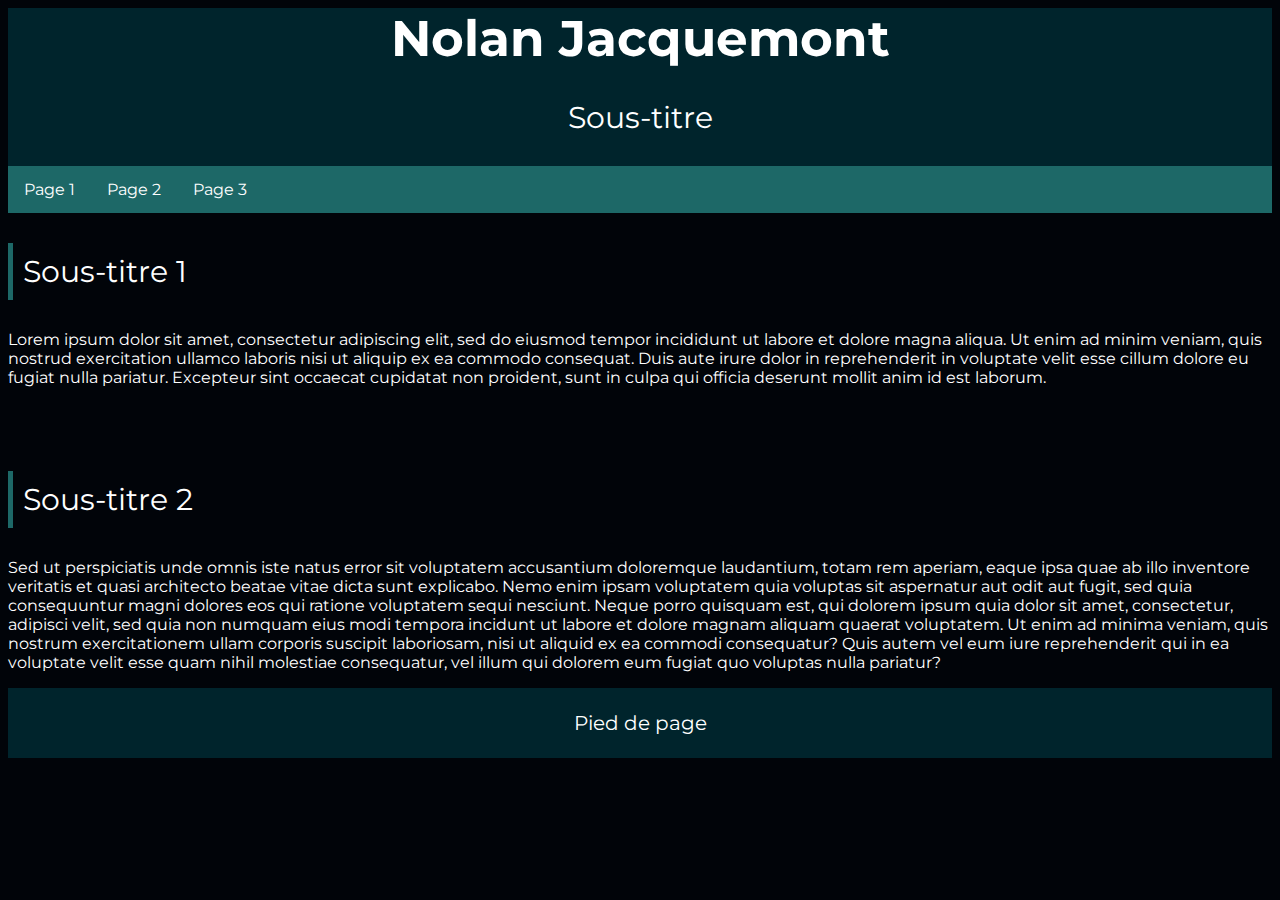
==== index.html @ 3b4f1974 "Add files via upload" ====
<!DOCTYPE html>
<html lang="fr">
<head>
	<meta charset="utf-8">
	<title> Nolan Jacquemont </title>
	<link rel="stylesheet" href="style.css">
	<link href="https://fonts.googleapis.com/css2?family=Montserrat:wght@400;700&display=swap" rel="stylesheet">

</head>
	<body>
		
		<div class="top">
			<span class="centrer-bandeau">
				<h1 class="titre">Nolan Jacquemont</h1>
				<p class="sous-titre">Sous-titre</p>
			</span>
		</div>

		<div class="navigation">
			<span id="nav">	
				<ul>
					<li><a href="">Page 1</a></li>
					<li><a href="">Page 2</a></li>
					<li><a href="">Page 3</a></li>
				</ul>
			</span>
		</div>

		<div class="centre">
			<p class="sous-titre">Sous-titre 1</p>
			<p>Lorem ipsum dolor sit amet, consectetur adipiscing elit, sed do eiusmod tempor incididunt ut labore et dolore magna aliqua. Ut enim ad minim veniam, quis nostrud exercitation ullamco laboris nisi ut aliquip ex ea commodo consequat. Duis aute irure dolor in reprehenderit in voluptate velit esse cillum dolore eu fugiat nulla pariatur. Excepteur sint occaecat cupidatat non proident, sunt in culpa qui officia deserunt mollit anim id est laborum.</p>
			<br>
			<br>
			<p class="sous-titre">Sous-titre 2</p>
			<p>Sed ut perspiciatis unde omnis iste natus error sit voluptatem accusantium doloremque laudantium, totam rem aperiam, eaque ipsa quae ab illo inventore veritatis et quasi architecto beatae vitae dicta sunt explicabo. Nemo enim ipsam voluptatem quia voluptas sit aspernatur aut odit aut fugit, sed quia consequuntur magni dolores eos qui ratione voluptatem sequi nesciunt. Neque porro quisquam est, qui dolorem ipsum quia dolor sit amet, consectetur, adipisci velit, sed quia non numquam eius modi tempora incidunt ut labore et dolore magnam aliquam quaerat voluptatem. Ut enim ad minima veniam, quis nostrum exercitationem ullam corporis suscipit laboriosam, nisi ut aliquid ex ea commodi consequatur? Quis autem vel eum iure reprehenderit qui in ea voluptate velit esse quam nihil molestiae consequatur, vel illum qui dolorem eum fugiat quo voluptas nulla pariatur?</p>
		</div>

		<div class="down">
			<span class="centrer-bandeau">
				<p class="sous-titre">Pied de page</p>
				
			</span>
		</div>
	</body>
</html>
---- style.css ----
body {
	font-family: Montserrat;
	background-color: #010409;
	color: white;
}

h1, h2{
	margin: 0 0 0.5em;
}

.top {
	display: table;
	background-color: #00242C;
	height: 150px;
	position: relative;
	text-align: center;
	width: 100%;
}

.down {
	display: table;
	background-color: #00242C;
	height: 70px;
	position: relative;
	bottom: 0;
	left: 0; 
	right: 0;
	text-align: center;
	width: 100%;
}

.titre {
	top: 50px;
	color: white;
	font-size: 50px;
}

.top .sous-titre {
	color: white;
	font-size: 30px;
}

.down .sous-titre {
	color: white;
	font-size: 20px;
}

.centre .sous-titre {
	color: white;
	font-size: 30px;
	border-left: solid #1D6867 5px;
	padding: 10px;
}

.centrer-bandeau {
	display: table-cell;
	position: middle;
	text-align: center;
	vertical-align: middle;
}

.navigation {
	
}

ul {
    list-style-type: none;
    margin: 0;
    padding: 0;
    overflow: hidden;
    background-color: #1D6867;
}

li {
    float: left;
}

li a {
    display: block;
    color: white;
    text-align: center;
    padding: 14px 16px;
    text-decoration: none;
}

li a:hover {
    background-color: #00242C;
}
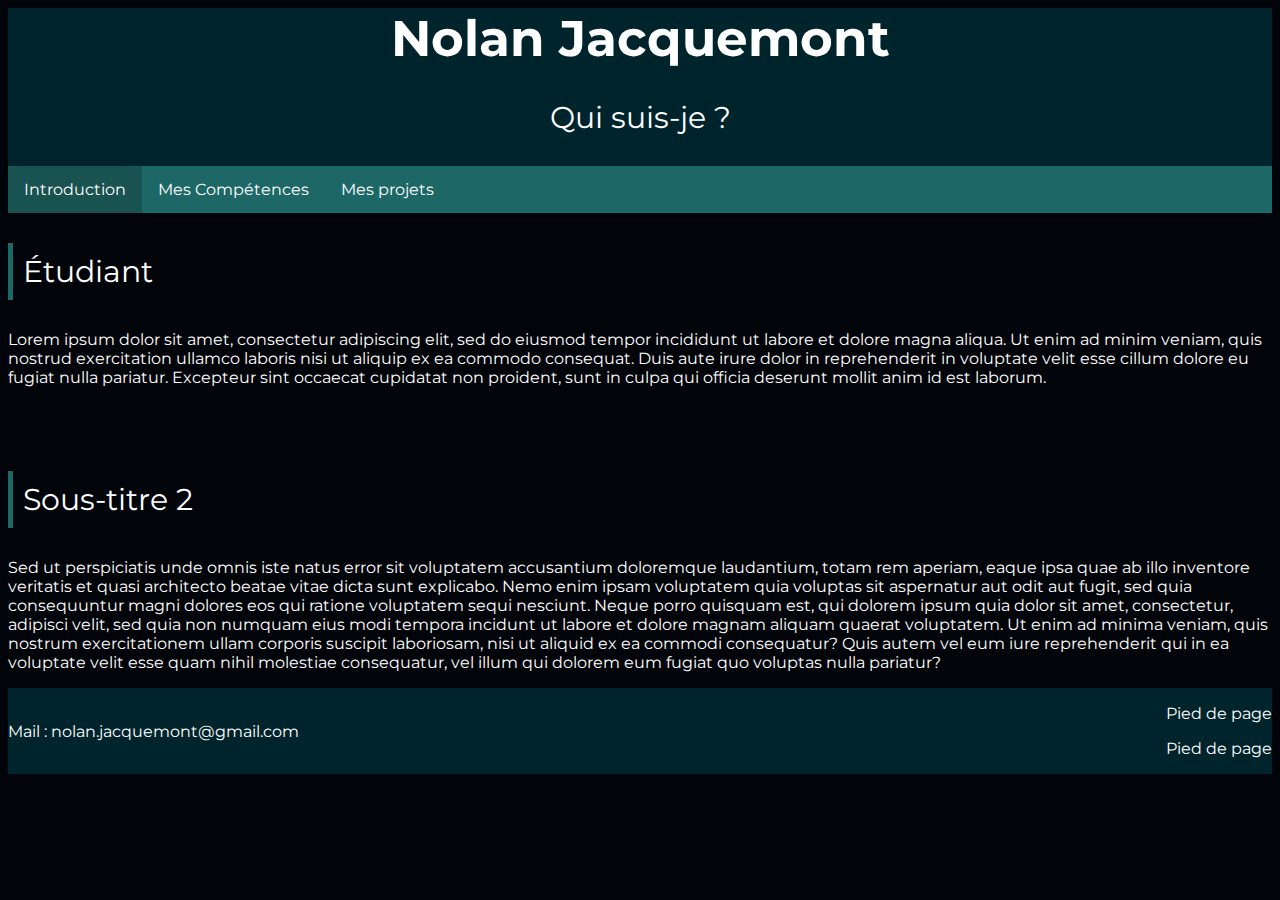
==== commit d2dcd0a5: "Add files via upload" ====
--- a/index.html
+++ b/index.html
@@ -10,24 +10,24 @@
 	<body>
 		
 		<div class="top">
-			<span class="centrer-bandeau">
+			<div class="centrer-bandeau">
 				<h1 class="titre">Nolan Jacquemont</h1>
-				<p class="sous-titre">Sous-titre</p>
-			</span>
+				<p class="sous-titre">Qui suis-je ?</p>
+			</div>
 		</div>
 
 		<div class="navigation">
-			<span id="nav">	
+			<div id="nav">	
 				<ul>
-					<li><a href="">Page 1</a></li>
-					<li><a href="">Page 2</a></li>
-					<li><a href="">Page 3</a></li>
+					<li><a class="actuel">Introduction</a></li>
+					<li><a href="">Mes Compétences</a></li>
+					<li><a href="">Mes projets</a></li>
 				</ul>
-			</span>
+			</div>
 		</div>
 
 		<div class="centre">
-			<p class="sous-titre">Sous-titre 1</p>
+			<p class="sous-titre">Étudiant</p>
 			<p>Lorem ipsum dolor sit amet, consectetur adipiscing elit, sed do eiusmod tempor incididunt ut labore et dolore magna aliqua. Ut enim ad minim veniam, quis nostrud exercitation ullamco laboris nisi ut aliquip ex ea commodo consequat. Duis aute irure dolor in reprehenderit in voluptate velit esse cillum dolore eu fugiat nulla pariatur. Excepteur sint occaecat cupidatat non proident, sunt in culpa qui officia deserunt mollit anim id est laborum.</p>
 			<br>
 			<br>
@@ -36,10 +36,14 @@
 		</div>
 
 		<div class="down">
-			<span class="centrer-bandeau">
-				<p class="sous-titre">Pied de page</p>
-				
-			</span>
+			<div class="gauche-bandeau">
+				<p class="">Mail : nolan.jacquemont@gmail.com</p>
+				<p class=""></p>
+			</div>
+			<div class="droite-bandeau">
+				<p class="">Pied de page</p>
+				<p class="">Pied de page</p>
+			</div>
 		</div>
 	</body>
 </html>--- a/style.css
+++ b/style.css
@@ -54,13 +54,29 @@
 
 .centrer-bandeau {
 	display: table-cell;
-	position: middle;
 	text-align: center;
 	vertical-align: middle;
 }
 
+.gauche-bandeau {
+	display: table-cell;
+	text-align: left;
+	vertical-align: middle;
+}
+
+.droite-bandeau {
+	display: table-cell;
+	text-align: right;
+	vertical-align: middle;
+}
+
+
 .navigation {
 	
+}
+
+.actuel {
+    background-color: #185251;
 }
 
 ul {
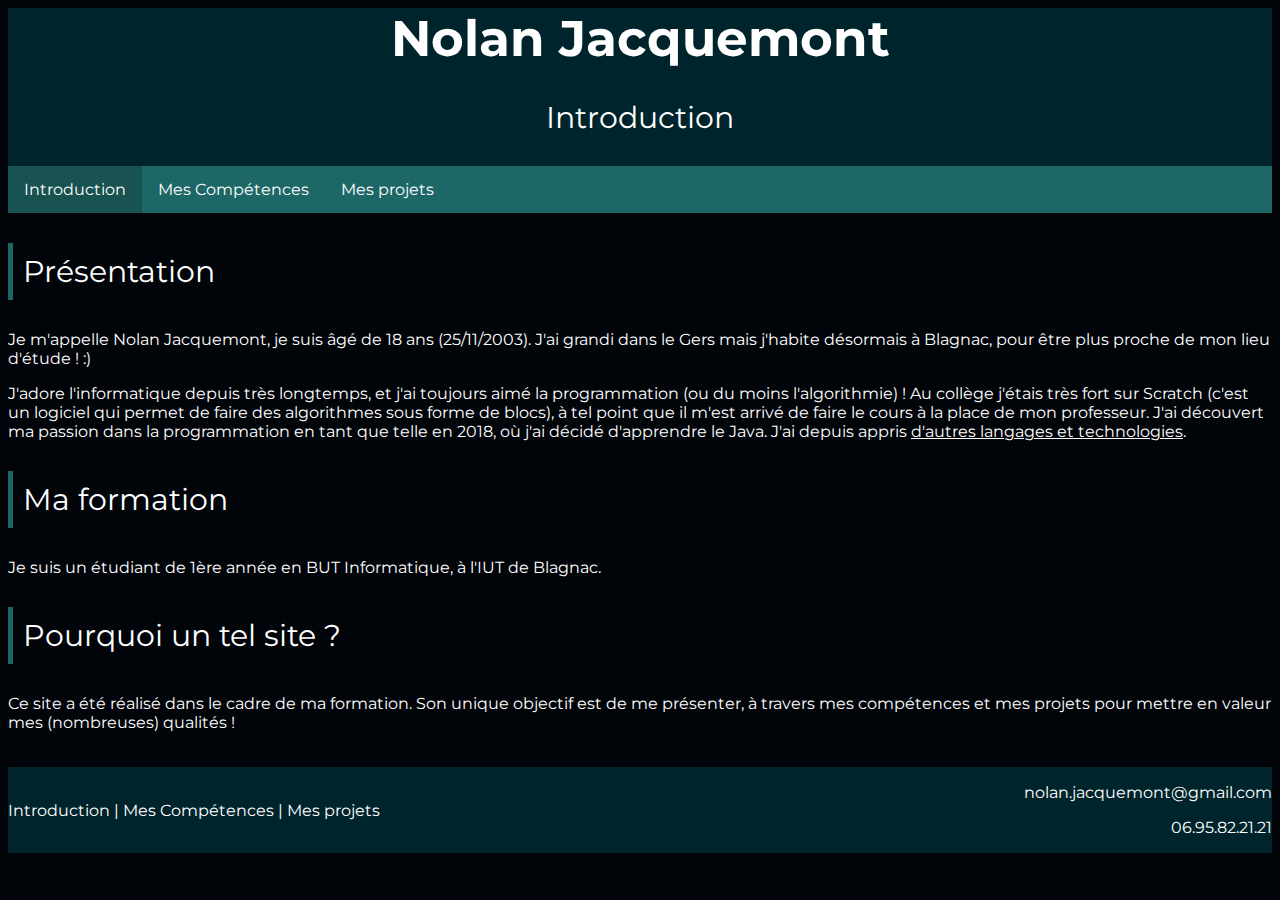
==== commit 8b546609: "Add files via upload" ====
--- a/index.html
+++ b/index.html
@@ -12,7 +12,7 @@
 		<div class="top">
 			<div class="centrer-bandeau">
 				<h1 class="titre">Nolan Jacquemont</h1>
-				<p class="sous-titre">Qui suis-je ?</p>
+				<p class="sous-titre">Introduction</p>
 			</div>
 		</div>
 
@@ -20,30 +20,39 @@
 			<div id="nav">	
 				<ul>
 					<li><a class="actuel">Introduction</a></li>
-					<li><a href="">Mes Compétences</a></li>
-					<li><a href="">Mes projets</a></li>
+					<li><a href="competences.html">Mes Compétences</a></li>
+					<li><a href="projets.html">Mes projets</a></li>
 				</ul>
 			</div>
 		</div>
-
 		<div class="centre">
-			<p class="sous-titre">Étudiant</p>
-			<p>Lorem ipsum dolor sit amet, consectetur adipiscing elit, sed do eiusmod tempor incididunt ut labore et dolore magna aliqua. Ut enim ad minim veniam, quis nostrud exercitation ullamco laboris nisi ut aliquip ex ea commodo consequat. Duis aute irure dolor in reprehenderit in voluptate velit esse cillum dolore eu fugiat nulla pariatur. Excepteur sint occaecat cupidatat non proident, sunt in culpa qui officia deserunt mollit anim id est laborum.</p>
+			<p class="sous-titre">Présentation</p>
+			<p>Je m'appelle Nolan Jacquemont, je suis âgé de 18 ans (25/11/2003). J'ai grandi dans le Gers mais j'habite désormais à Blagnac, pour être plus proche de mon lieu d'étude ! :)</p>
+			<p>J'adore l'informatique depuis très longtemps, et j'ai toujours aimé la programmation (ou du moins l'algorithmie) ! Au collège j'étais très fort sur Scratch (c'est un logiciel 
+				qui permet de faire des algorithmes sous forme de blocs), à tel point que il m'est arrivé de faire le cours à la place de mon professeur. 
+				J'ai découvert ma passion dans la programmation en tant que telle en 2018, où j'ai décidé d'apprendre le Java. J'ai depuis appris <a  href="competences.html">d'autres langages et technologies</a>.
+			</p>
+			<p class="sous-titre">Ma formation</p>
+			<p>Je suis un étudiant de 1ère année en BUT Informatique, à l'IUT de Blagnac.</p>
+			<p class="sous-titre">Pourquoi un tel site ?</p>
+			<p>Ce site a été réalisé dans le cadre de ma formation. Son unique objectif est de me présenter, à travers mes compétences et mes projets
+				pour mettre en valeur mes (nombreuses) qualités ! 
+			</p>
 			<br>
-			<br>
-			<p class="sous-titre">Sous-titre 2</p>
-			<p>Sed ut perspiciatis unde omnis iste natus error sit voluptatem accusantium doloremque laudantium, totam rem aperiam, eaque ipsa quae ab illo inventore veritatis et quasi architecto beatae vitae dicta sunt explicabo. Nemo enim ipsam voluptatem quia voluptas sit aspernatur aut odit aut fugit, sed quia consequuntur magni dolores eos qui ratione voluptatem sequi nesciunt. Neque porro quisquam est, qui dolorem ipsum quia dolor sit amet, consectetur, adipisci velit, sed quia non numquam eius modi tempora incidunt ut labore et dolore magnam aliquam quaerat voluptatem. Ut enim ad minima veniam, quis nostrum exercitationem ullam corporis suscipit laboriosam, nisi ut aliquid ex ea commodi consequatur? Quis autem vel eum iure reprehenderit qui in ea voluptate velit esse quam nihil molestiae consequatur, vel illum qui dolorem eum fugiat quo voluptas nulla pariatur?</p>
 		</div>
 
-		<div class="down">
+		<footer class="down">
 			<div class="gauche-bandeau">
-				<p class="">Mail : nolan.jacquemont@gmail.com</p>
-				<p class=""></p>
+				<a href="index.html">Introduction</a>
+				<p> | </p>
+				<a href="competences.html">Mes Compétences</a>
+				<p> | </p>
+				<a href="projets.html">Mes projets</a>
 			</div>
 			<div class="droite-bandeau">
-				<p class="">Pied de page</p>
-				<p class="">Pied de page</p>
+				<p>nolan.jacquemont@gmail.com</p>
+				<p>06.95.82.21.21</p>
 			</div>
-		</div>
+		</footer>
 	</body>
 </html>--- a/style.css
+++ b/style.css
@@ -17,7 +17,7 @@
 	width: 100%;
 }
 
-.down {
+footer {
 	display: table;
 	background-color: #00242C;
 	height: 70px;
@@ -40,9 +40,13 @@
 	font-size: 30px;
 }
 
-.down .sous-titre {
+footer .sous-titre {
 	color: white;
 	font-size: 20px;
+}
+
+.centre a {
+	text-decoration: underline;
 }
 
 .centre .sous-titre {
@@ -64,15 +68,22 @@
 	vertical-align: middle;
 }
 
+.gauche-bandeau p,a {
+	display:inline;
+	color:white;
+	text-decoration: none;
+}
+
+.gauche-bandeau a:hover {
+	display:inline;
+	color:#1D6867;
+	text-decoration: none;
+}
+
 .droite-bandeau {
 	display: table-cell;
 	text-align: right;
 	vertical-align: middle;
-}
-
-
-.navigation {
-	
 }
 
 .actuel {
@@ -101,4 +112,24 @@
 
 li a:hover {
     background-color: #00242C;
+}
+
+.button {
+	display: inline-block;
+	border-radius: 4px;
+	background-color: #1D6867;
+	border: none;
+	color: #FFFFFF;
+	text-align: center;
+	font-size: 18px;
+	padding: 20px;
+	width: 200px;
+	height: 120px;
+	cursor: pointer;
+	margin: 5px;
+	vertical-align: middle;
+	box-shadow: 0 8px 16px 0 rgba(255, 255, 255, 0.2), 0 6px 20px 0 rgba(255, 255, 255, 0.19);
+}
+.button:hover {
+    box-shadow: 0 12px 16px 0 rgba(255, 255, 255, 0.24), 0 17px 50px 0 rgba(255, 255, 255, 0.19);
 }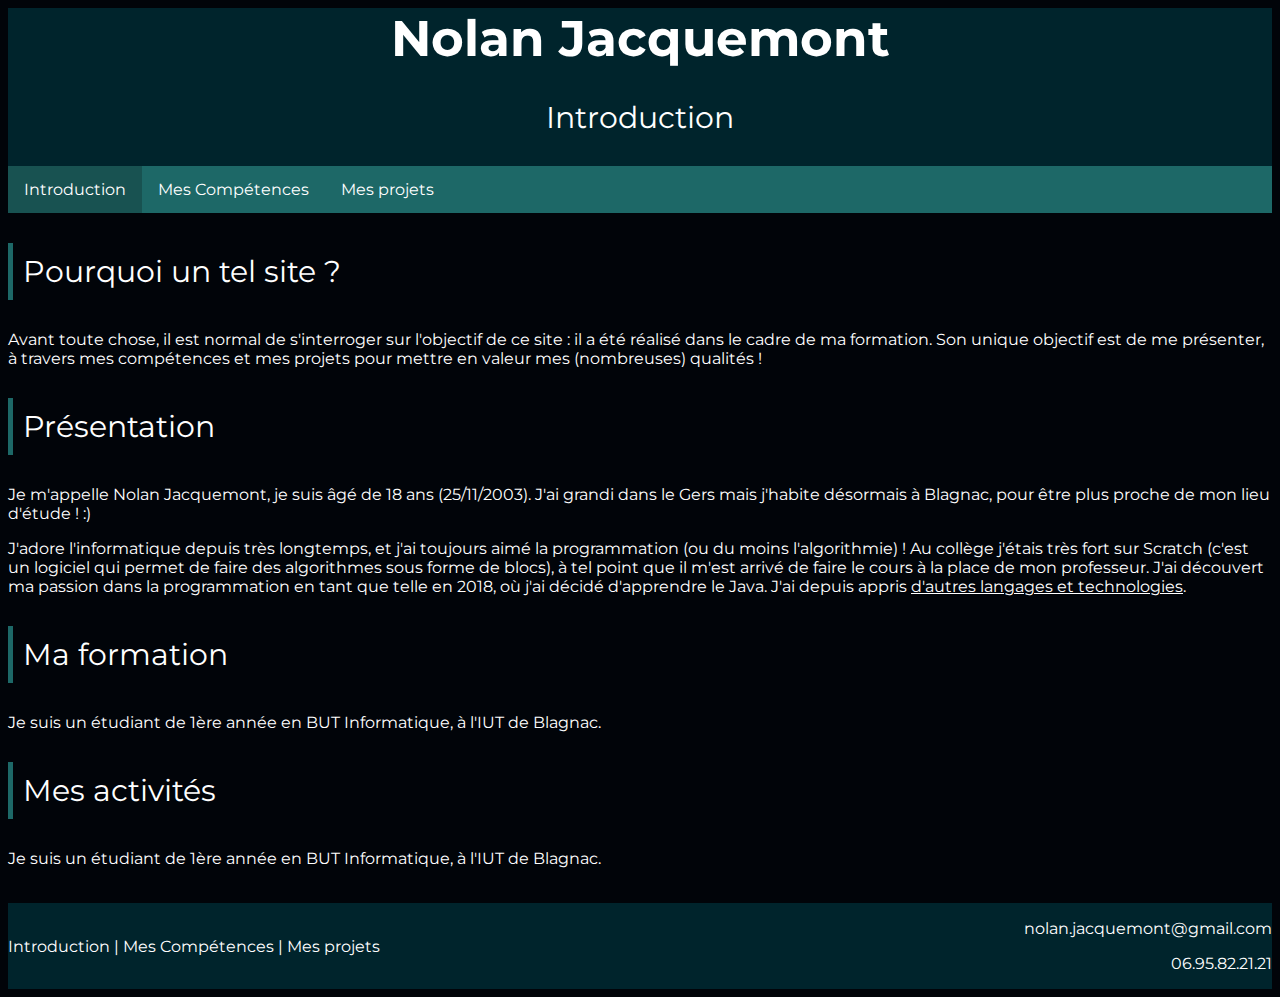
==== commit 6b7ad72c: "Update" ====
--- a/index.html
+++ b/index.html
@@ -26,6 +26,10 @@
 			</div>
 		</div>
 		<div class="centre">
+			<p class="sous-titre">Pourquoi un tel site ?</p>
+			<p>Avant toute chose, il est normal de s'interroger sur l'objectif de ce site : il a été réalisé dans le cadre de ma formation. Son unique objectif est de me présenter, à travers mes compétences et mes projets
+				pour mettre en valeur mes (nombreuses) qualités ! 
+			</p>
 			<p class="sous-titre">Présentation</p>
 			<p>Je m'appelle Nolan Jacquemont, je suis âgé de 18 ans (25/11/2003). J'ai grandi dans le Gers mais j'habite désormais à Blagnac, pour être plus proche de mon lieu d'étude ! :)</p>
 			<p>J'adore l'informatique depuis très longtemps, et j'ai toujours aimé la programmation (ou du moins l'algorithmie) ! Au collège j'étais très fort sur Scratch (c'est un logiciel 
@@ -34,10 +38,8 @@
 			</p>
 			<p class="sous-titre">Ma formation</p>
 			<p>Je suis un étudiant de 1ère année en BUT Informatique, à l'IUT de Blagnac.</p>
-			<p class="sous-titre">Pourquoi un tel site ?</p>
-			<p>Ce site a été réalisé dans le cadre de ma formation. Son unique objectif est de me présenter, à travers mes compétences et mes projets
-				pour mettre en valeur mes (nombreuses) qualités ! 
-			</p>
+			<p class="sous-titre">Mes activités</p>
+			<p>Je suis un étudiant de 1ère année en BUT Informatique, à l'IUT de Blagnac.</p>
 			<br>
 		</div>
 
--- a/style.css
+++ b/style.css
@@ -90,7 +90,7 @@
     background-color: #185251;
 }
 
-ul {
+#nav ul {
     list-style-type: none;
     margin: 0;
     padding: 0;
@@ -98,11 +98,11 @@
     background-color: #1D6867;
 }
 
-li {
+#nav li {
     float: left;
 }
 
-li a {
+#nav li a {
     display: block;
     color: white;
     text-align: center;
@@ -110,7 +110,7 @@
     text-decoration: none;
 }
 
-li a:hover {
+#nav li a:hover {
     background-color: #00242C;
 }
 
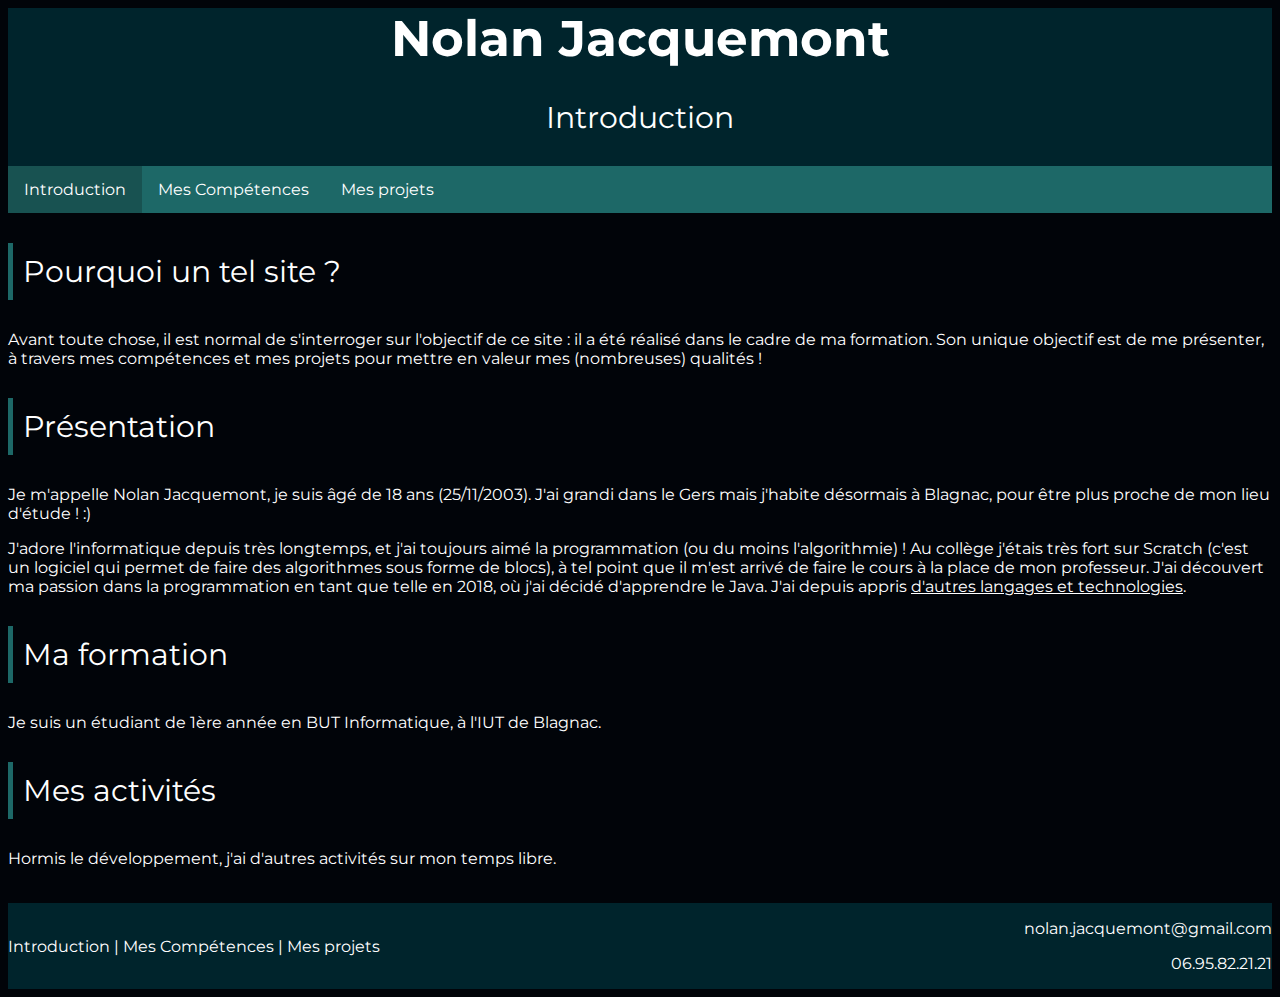
==== commit c71cf069: "Update index.html" ====
--- a/index.html
+++ b/index.html
@@ -39,7 +39,7 @@
 			<p class="sous-titre">Ma formation</p>
 			<p>Je suis un étudiant de 1ère année en BUT Informatique, à l'IUT de Blagnac.</p>
 			<p class="sous-titre">Mes activités</p>
-			<p>Je suis un étudiant de 1ère année en BUT Informatique, à l'IUT de Blagnac.</p>
+			<p>Hormis le développement, j'ai d'autres activités sur mon temps libre.</p>
 			<br>
 		</div>
 
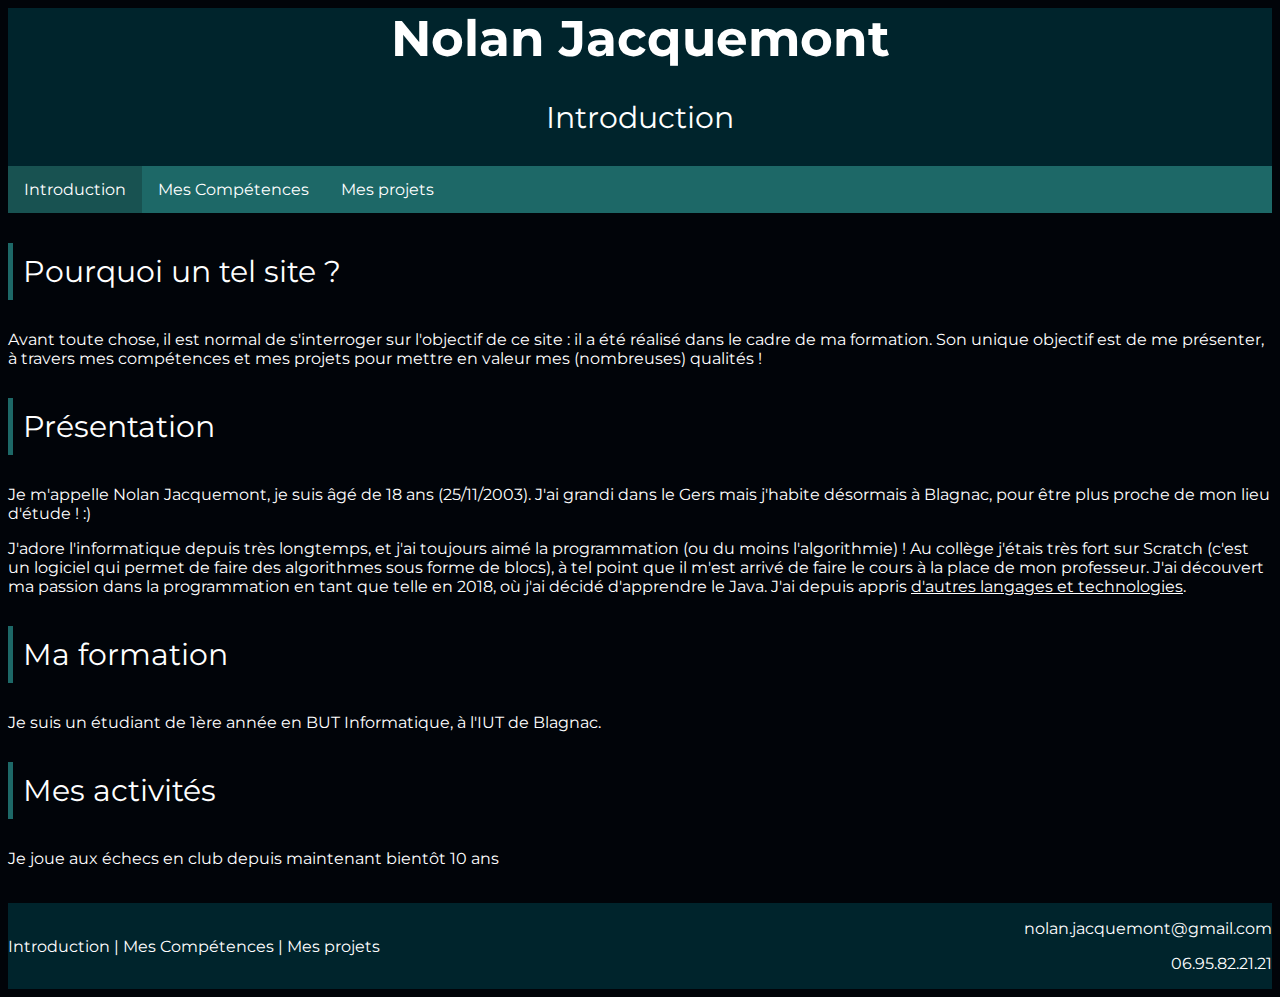
==== commit c001c77d: "Update index.html" ====
--- a/index.html
+++ b/index.html
@@ -39,7 +39,7 @@
 			<p class="sous-titre">Ma formation</p>
 			<p>Je suis un étudiant de 1ère année en BUT Informatique, à l'IUT de Blagnac.</p>
 			<p class="sous-titre">Mes activités</p>
-			<p>Hormis le développement, j'ai d'autres activités sur mon temps libre.</p>
+			<p>Je joue aux échecs en club depuis maintenant bientôt 10 ans</p>
 			<br>
 		</div>
 
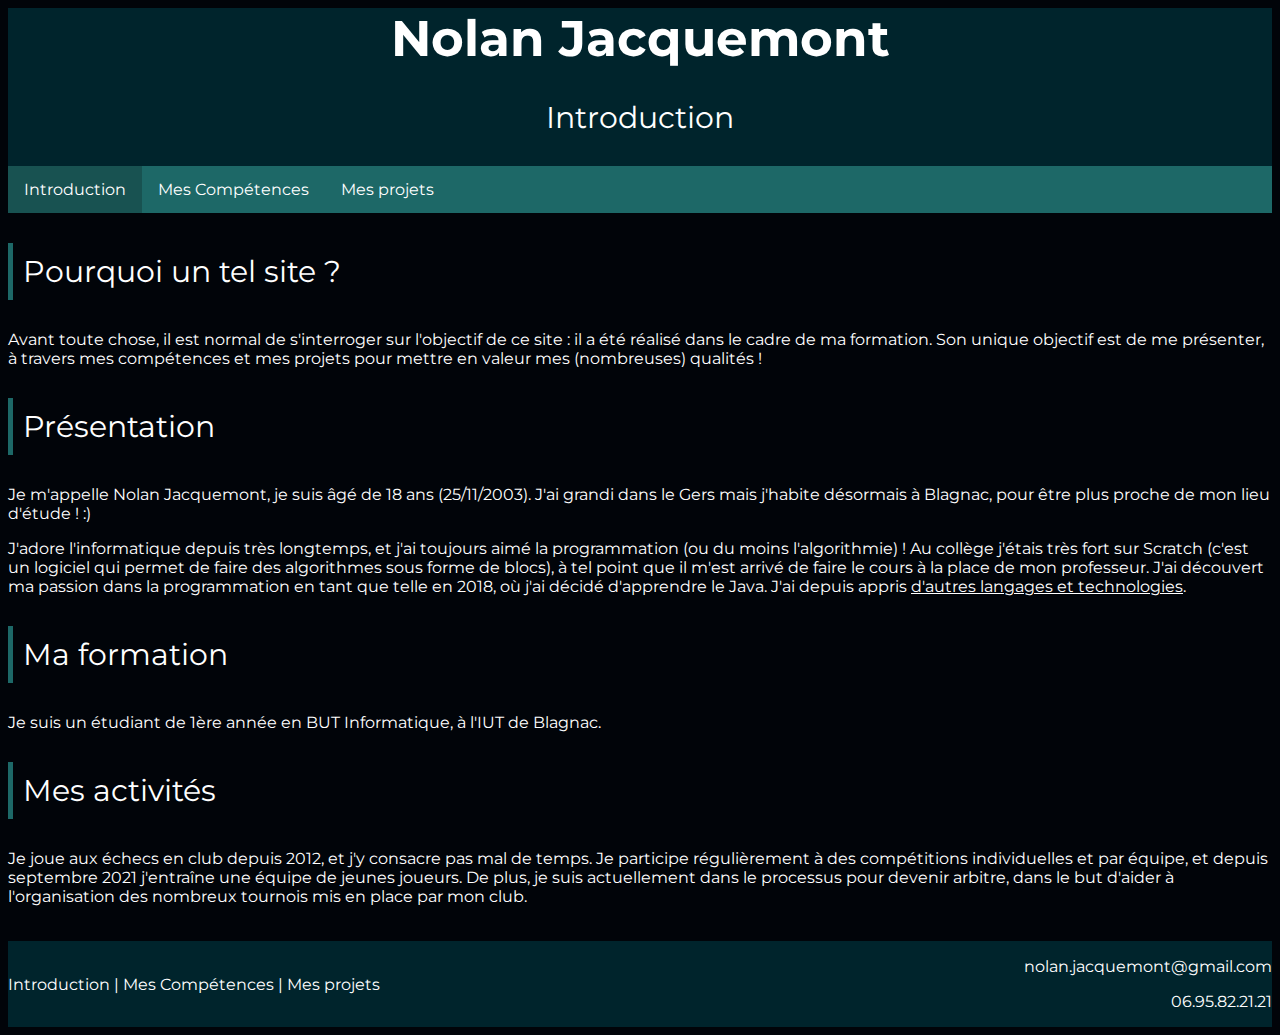
==== commit e9767fcf: "Update index.html" ====
--- a/index.html
+++ b/index.html
@@ -39,7 +39,8 @@
 			<p class="sous-titre">Ma formation</p>
 			<p>Je suis un étudiant de 1ère année en BUT Informatique, à l'IUT de Blagnac.</p>
 			<p class="sous-titre">Mes activités</p>
-			<p>Je joue aux échecs en club depuis maintenant bientôt 10 ans</p>
+			<p>Je joue aux échecs en club depuis 2012, et j'y consacre pas mal de temps. Je participe régulièrement à des compétitions individuelles et par équipe, et depuis septembre 2021 j'entraîne une équipe de jeunes joueurs. 
+				De plus, je suis actuellement dans le processus pour devenir arbitre, dans le but d'aider à l'organisation des nombreux tournois mis en place par mon club.</p>
 			<br>
 		</div>
 
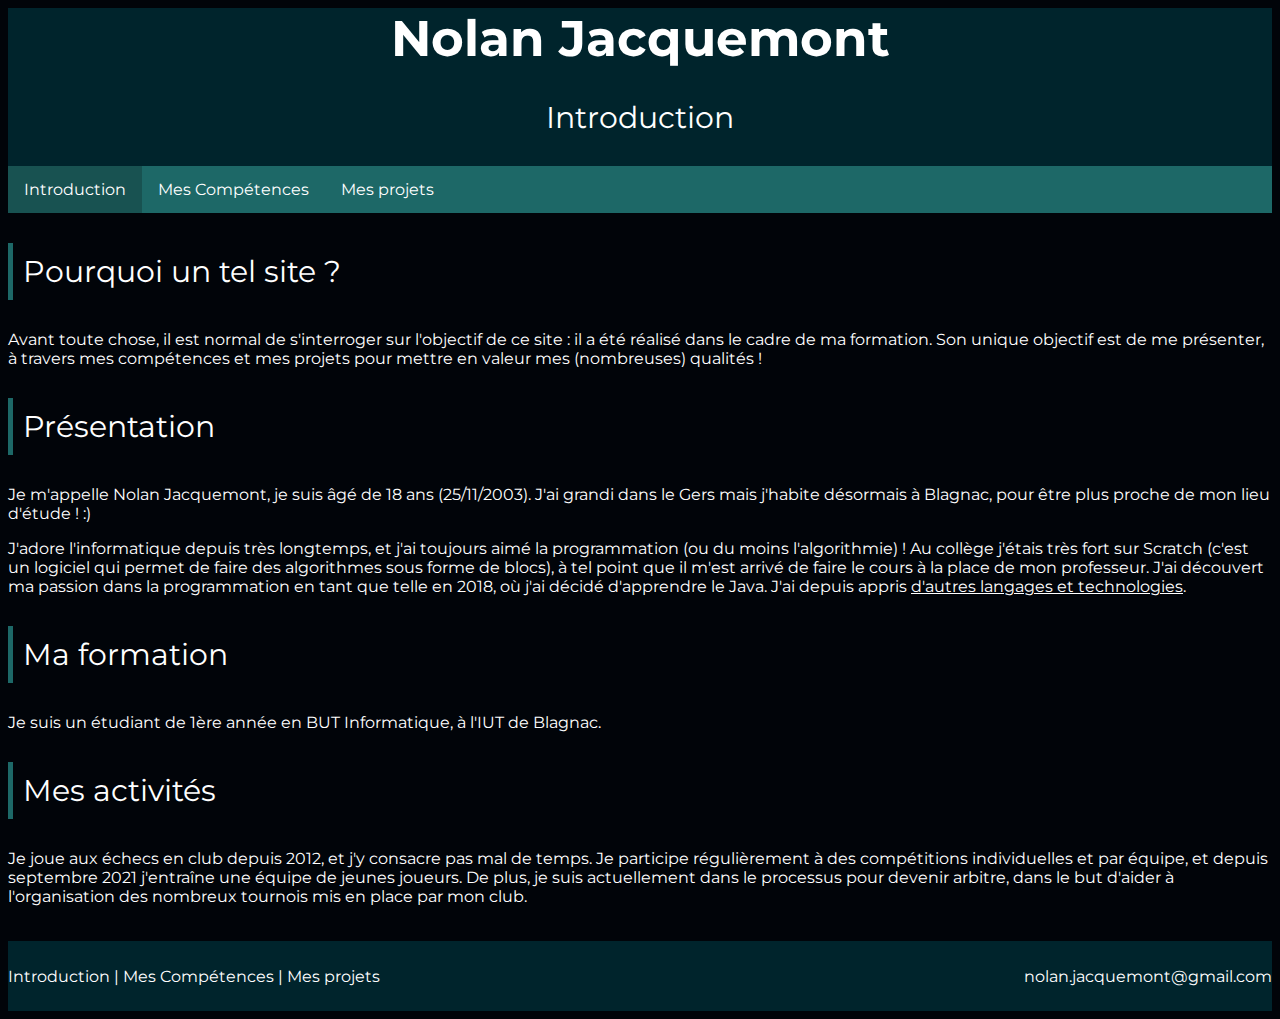
==== commit a4fd5e81: "Update footer" ====
--- a/index.html
+++ b/index.html
@@ -8,42 +8,42 @@
 
 </head>
 	<body>
-		
-		<div class="top">
-			<div class="centrer-bandeau">
-				<h1 class="titre">Nolan Jacquemont</h1>
-				<p class="sous-titre">Introduction</p>
+		<div class="allWithoutFooter">
+			<div class="top">
+				<div class="centrer-bandeau">
+					<h1 class="titre">Nolan Jacquemont</h1>
+					<p class="sous-titre">Introduction</p>
+				</div>
+			</div>
+
+			<div class="navigation">
+				<div id="nav">	
+					<ul>
+						<li><a class="actuel">Introduction</a></li>
+						<li><a href="competences.html">Mes Compétences</a></li>
+						<li><a href="projets.html">Mes projets</a></li>
+					</ul>
+				</div>
+			</div>
+			<div class="centre">
+				<p class="sous-titre">Pourquoi un tel site ?</p>
+				<p>Avant toute chose, il est normal de s'interroger sur l'objectif de ce site : il a été réalisé dans le cadre de ma formation. Son unique objectif est de me présenter, à travers mes compétences et mes projets
+					pour mettre en valeur mes (nombreuses) qualités ! 
+				</p>
+				<p class="sous-titre">Présentation</p>
+				<p>Je m'appelle Nolan Jacquemont, je suis âgé de 18 ans (25/11/2003). J'ai grandi dans le Gers mais j'habite désormais à Blagnac, pour être plus proche de mon lieu d'étude ! :)</p>
+				<p>J'adore l'informatique depuis très longtemps, et j'ai toujours aimé la programmation (ou du moins l'algorithmie) ! Au collège j'étais très fort sur Scratch (c'est un logiciel 
+					qui permet de faire des algorithmes sous forme de blocs), à tel point que il m'est arrivé de faire le cours à la place de mon professeur. 
+					J'ai découvert ma passion dans la programmation en tant que telle en 2018, où j'ai décidé d'apprendre le Java. J'ai depuis appris <a  href="competences.html">d'autres langages et technologies</a>.
+				</p>
+				<p class="sous-titre">Ma formation</p>
+				<p>Je suis un étudiant de 1ère année en BUT Informatique, à l'IUT de Blagnac.</p>
+				<p class="sous-titre">Mes activités</p>
+				<p>Je joue aux échecs en club depuis 2012, et j'y consacre pas mal de temps. Je participe régulièrement à des compétitions individuelles et par équipe, et depuis septembre 2021 j'entraîne une équipe de jeunes joueurs. 
+					De plus, je suis actuellement dans le processus pour devenir arbitre, dans le but d'aider à l'organisation des nombreux tournois mis en place par mon club.</p>
+				<br>
 			</div>
 		</div>
-
-		<div class="navigation">
-			<div id="nav">	
-				<ul>
-					<li><a class="actuel">Introduction</a></li>
-					<li><a href="competences.html">Mes Compétences</a></li>
-					<li><a href="projets.html">Mes projets</a></li>
-				</ul>
-			</div>
-		</div>
-		<div class="centre">
-			<p class="sous-titre">Pourquoi un tel site ?</p>
-			<p>Avant toute chose, il est normal de s'interroger sur l'objectif de ce site : il a été réalisé dans le cadre de ma formation. Son unique objectif est de me présenter, à travers mes compétences et mes projets
-				pour mettre en valeur mes (nombreuses) qualités ! 
-			</p>
-			<p class="sous-titre">Présentation</p>
-			<p>Je m'appelle Nolan Jacquemont, je suis âgé de 18 ans (25/11/2003). J'ai grandi dans le Gers mais j'habite désormais à Blagnac, pour être plus proche de mon lieu d'étude ! :)</p>
-			<p>J'adore l'informatique depuis très longtemps, et j'ai toujours aimé la programmation (ou du moins l'algorithmie) ! Au collège j'étais très fort sur Scratch (c'est un logiciel 
-				qui permet de faire des algorithmes sous forme de blocs), à tel point que il m'est arrivé de faire le cours à la place de mon professeur. 
-				J'ai découvert ma passion dans la programmation en tant que telle en 2018, où j'ai décidé d'apprendre le Java. J'ai depuis appris <a  href="competences.html">d'autres langages et technologies</a>.
-			</p>
-			<p class="sous-titre">Ma formation</p>
-			<p>Je suis un étudiant de 1ère année en BUT Informatique, à l'IUT de Blagnac.</p>
-			<p class="sous-titre">Mes activités</p>
-			<p>Je joue aux échecs en club depuis 2012, et j'y consacre pas mal de temps. Je participe régulièrement à des compétitions individuelles et par équipe, et depuis septembre 2021 j'entraîne une équipe de jeunes joueurs. 
-				De plus, je suis actuellement dans le processus pour devenir arbitre, dans le but d'aider à l'organisation des nombreux tournois mis en place par mon club.</p>
-			<br>
-		</div>
-
 		<footer class="down">
 			<div class="gauche-bandeau">
 				<a href="index.html">Introduction</a>
@@ -54,7 +54,6 @@
 			</div>
 			<div class="droite-bandeau">
 				<p>nolan.jacquemont@gmail.com</p>
-				<p>06.95.82.21.21</p>
 			</div>
 		</footer>
 	</body>
--- a/style.css
+++ b/style.css
@@ -15,6 +15,7 @@
 	position: relative;
 	text-align: center;
 	width: 100%;
+	
 }
 
 footer {
@@ -23,10 +24,14 @@
 	height: 70px;
 	position: relative;
 	bottom: 0;
-	left: 0; 
+	left: 0;
 	right: 0;
 	text-align: center;
 	width: 100%;
+}
+
+.allWithoutFooter {
+	min-height: calc(100vh - 95px);
 }
 
 .titre {
